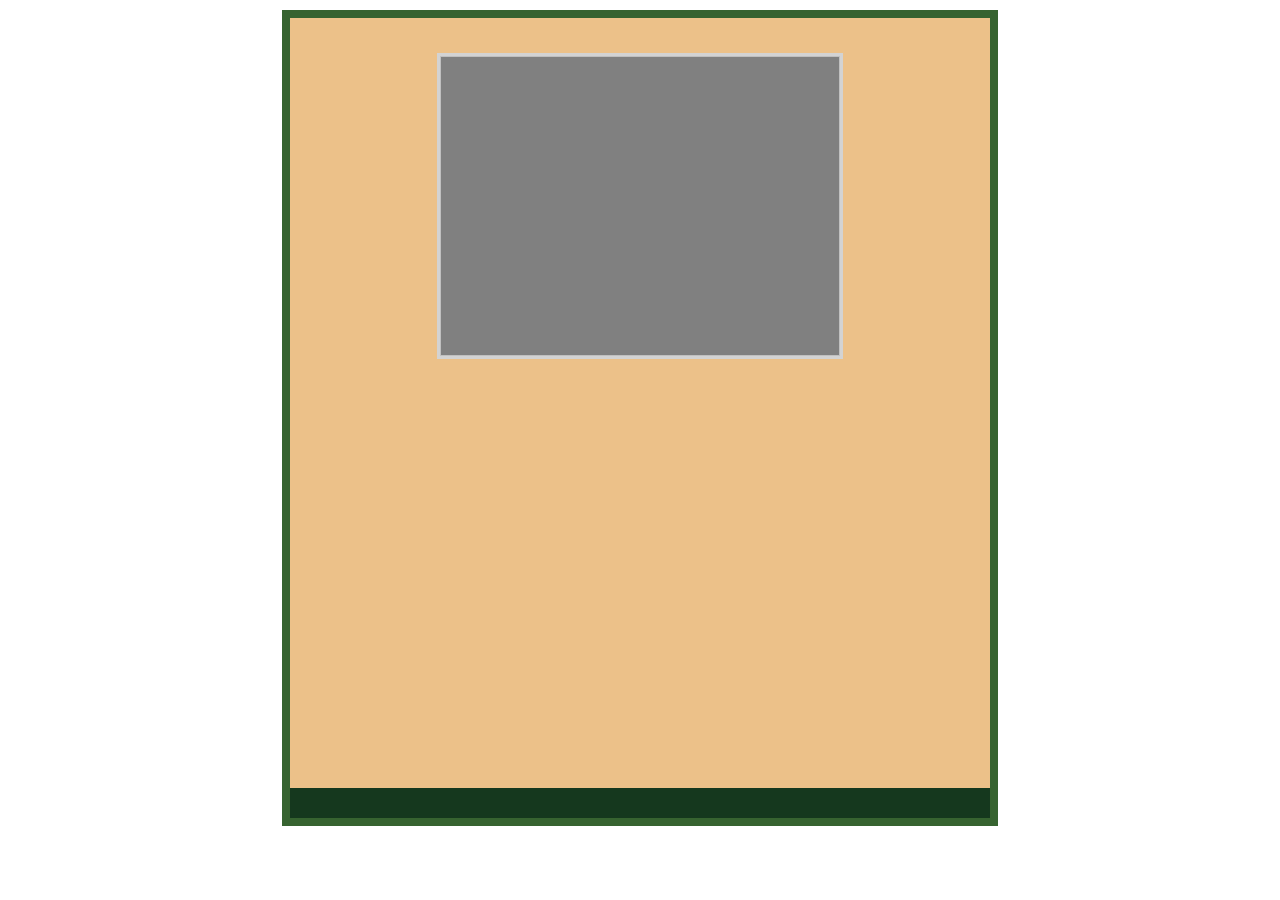
==== CampCard.html @ 8ccaaeed "Set up a campground page" ====
<!DOCTYPE html>
<html>
    <head>
        <title>Campground</title>
        <link href="styles.css" rel="stylesheet">
        <script src="./.env"></script>
        <script src="./Campground.js"></script>



    </head>

    <body onload="getCampgroundDescription()">
        
        <div class="container">
            
            <div class="header">
                
                <div class="campgroundName">
                    <h2 id="campgroundName"></h2>

                </div>

                <div id="">
                   
                </div>
            </div><!-- end header -->

            <div id="parkPictureDiv" class="parkPictureDiv">
                <img id="parkPicture">
            </div>

            <div class="body">

                <h4 id="campgroundNameHeading">

                </h4>

                <p id="campgroundDescription">

                </p>
            </div><!-- end body -->

            <div class="footer">

                <p id="parkCode">

                </p>

                <p id="parkID">

                </p>
            </div><!-- end footer -->
        </div><!-- end container -->

    </body>


</html>
---- styles.css ----
/*
    National Park Cards
    ===================
    Ryan Barbour
    r2barbour@gmail.com
    May 2019

*/

/* Simple CSS Reset */

.searchButton {
    margin: 2px auto; 
}

.container {
    background: rgb(236, 193, 137);
    border: solid 8px rgb(54, 99, 48);
    height: 800px;
    width: 700px;
    margin: 10px auto;
    position: relative;
}

#parkFullName {
    font-family: Georgia, Times, sans-serif;
    font-size: 20px;
    font-weight: bold;
    margin: 3px 3px;
    float: left;
}

#parkStates {
    font-family: Georgia, Times, sans-serif;
    margin: 8px 3px 0px;
    float: right;
}

.parkPictureDiv {
    background: gray;
    border: solid 3px lightgray;
    display: block;
    margin: 35px auto 20px;
    clear: both;
    height: 300px;
    width: 400px;
}

#parkPicture {
    height: 100%;
    width: 100%;
}

#body {
    margin: 10px 10px 10px 15px;
}

.leftBox {
    margin: 10px 0px;
    border: double 3px rgb(21, 56, 30);
    height: 250px;
    width: 49.125%;
    float: left;
}

#parkCenters {
    overflow-y: scroll;
    height: 100%;
    width: 100%;
    margin: 2px 2px 5px 2px;
}


.rightBox {
    margin: 10px 0px;
    border: double 3px rgb(21, 56, 30);
    height: 250px;
    width: 49.125%;
    float: right;
}

.rightBox h4 {
    margin: 10px;
}

.leftBox h4 {
    margin: 10px;
}

#parkCampgrounds {
    overflow-y: scroll;
    height: 100%;
    width: 100%;
    margin: 2px;
}

.footer {
    float: bottom;
    background: rgb(21, 56, 30);
    color: white;
    height: 30px;
    width: 100%;
    position: absolute;
    bottom: 0;
    display: block;
}

#parkCode {
    margin: 5px 3px;
    float: left;
}

#parkID {
    float: right;
    font-size: 12px;
    margin: 7px 3px;
}

a:link {
    color: #d17f38;
}

a:visited {
    color: #d17f38;
}

a:hover {
    color: #4b2707;
    text-decoration: underline;
    cursor: pointer;
}
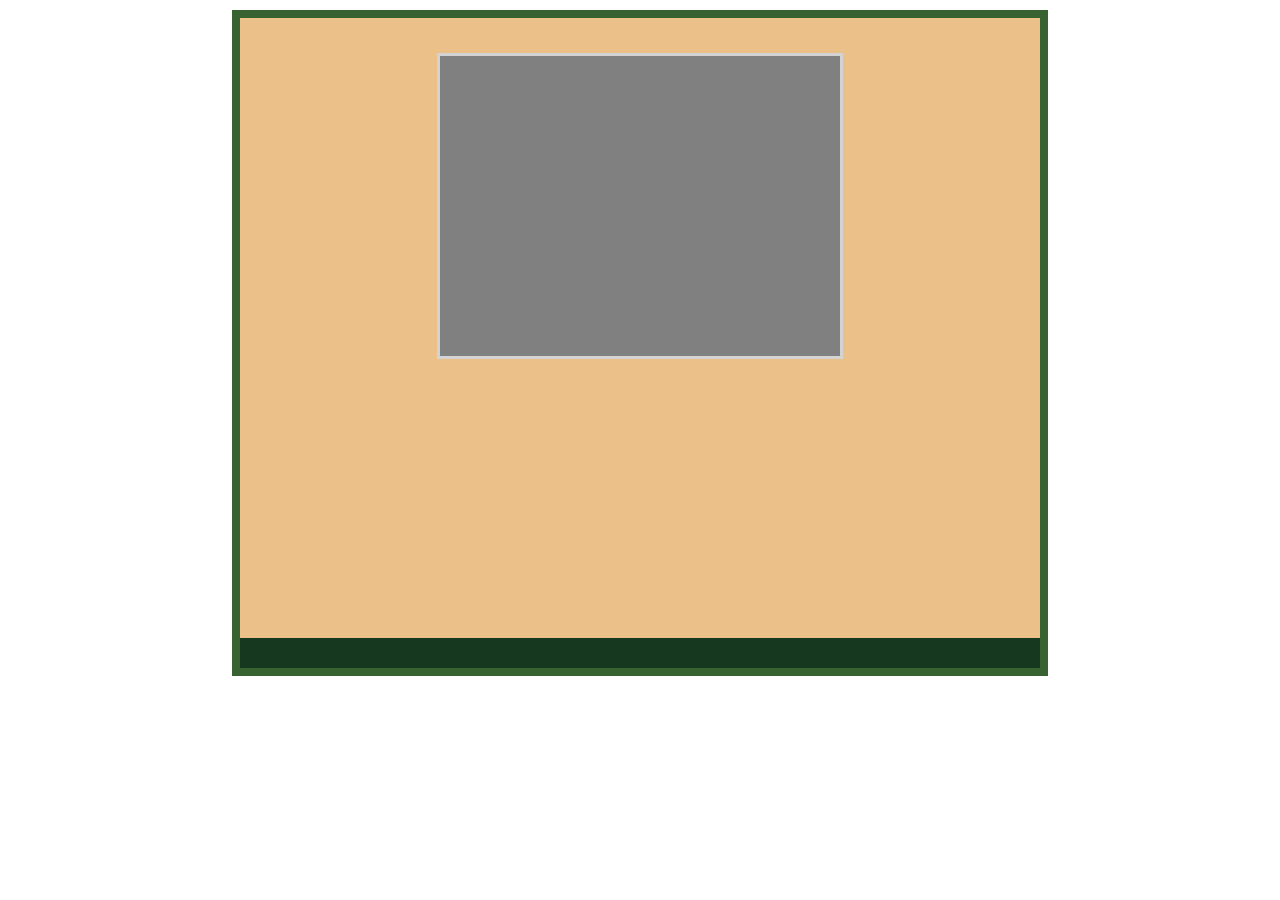
==== commit 733c589c: "Put a map on campground" ====
--- a/CampCard.html
+++ b/CampCard.html
@@ -5,14 +5,14 @@
         <link href="styles.css" rel="stylesheet">
         <script src="./.env"></script>
         <script src="./Campground.js"></script>
-
-
-
+        <meta name='viewport' content='initial-scale=1,maximum-scale=1,user-scalable=no' />
+        <script src='https://api.tiles.mapbox.com/mapbox-gl-js/v1.0.0/mapbox-gl.js'></script>
+        <link href='https://api.tiles.mapbox.com/mapbox-gl-js/v1.0.0/mapbox-gl.css' rel='stylesheet' />
     </head>
 
     <body onload="getCampgroundDescription()">
         
-        <div class="container">
+        <div class="campgroundContainer">
             
             <div class="header">
                 
@@ -27,7 +27,9 @@
             </div><!-- end header -->
 
             <div id="parkPictureDiv" class="parkPictureDiv">
-                <img id="parkPicture">
+                <div id='map'>
+
+                </div>
             </div>
 
             <div class="body">
@@ -39,15 +41,19 @@
                 <p id="campgroundDescription">
 
                 </p>
+
+                <h4 id="campgroundDirectionsHeading">
+
+                </h4>
+
+                <p id="campgroundDirections">
+
+                </p>
             </div><!-- end body -->
 
             <div class="footer">
 
-                <p id="parkCode">
-
-                </p>
-
-                <p id="parkID">
+                <p id="campgroundReservationLink">
 
                 </p>
             </div><!-- end footer -->
--- a/styles.css
+++ b/styles.css
@@ -17,7 +17,7 @@
     background: rgb(236, 193, 137);
     border: solid 8px rgb(54, 99, 48);
     height: 800px;
-    width: 700px;
+    width: 800px;
     margin: 10px auto;
     position: relative;
 }
@@ -59,7 +59,7 @@
     margin: 10px 0px;
     border: double 3px rgb(21, 56, 30);
     height: 250px;
-    width: 49.125%;
+    width: 49.25%;
     float: left;
 }
 
@@ -75,7 +75,7 @@
     margin: 10px 0px;
     border: double 3px rgb(21, 56, 30);
     height: 250px;
-    width: 49.125%;
+    width: 49.25%;
     float: right;
 }
 
@@ -130,5 +130,48 @@
     cursor: pointer;
 }
 
+#visitorCenterURL {
+    margin: 4px;
+}
 
+#visitorCenterURL a:hover {
+    color: lightgray;
+}
 
+.visitorCenterContainer {
+    background: rgb(236, 193, 137);
+    border: solid 8px rgb(54, 99, 48);
+    height: 600px;
+    width: 800px;
+    margin: 10px auto;
+    position: relative;
+}
+
+.campgroundContainer {
+    background: rgb(236, 193, 137);
+    border: solid 8px rgb(54, 99, 48);
+    height: 650px;
+    width: 800px;
+    margin: 10px auto;
+    position: relative;
+}
+
+#campgroundName {
+    margin: 4px;
+}
+
+#campgroundReservationLink {
+    margin: 4px;
+}
+
+#campgroundReservationLink a:hover {
+    color: lightgray;
+}
+
+#map { 
+    /* position:absolute; 
+    top:0; 
+    bottom:0;  */
+    width:100%; 
+    height: 100%;
+}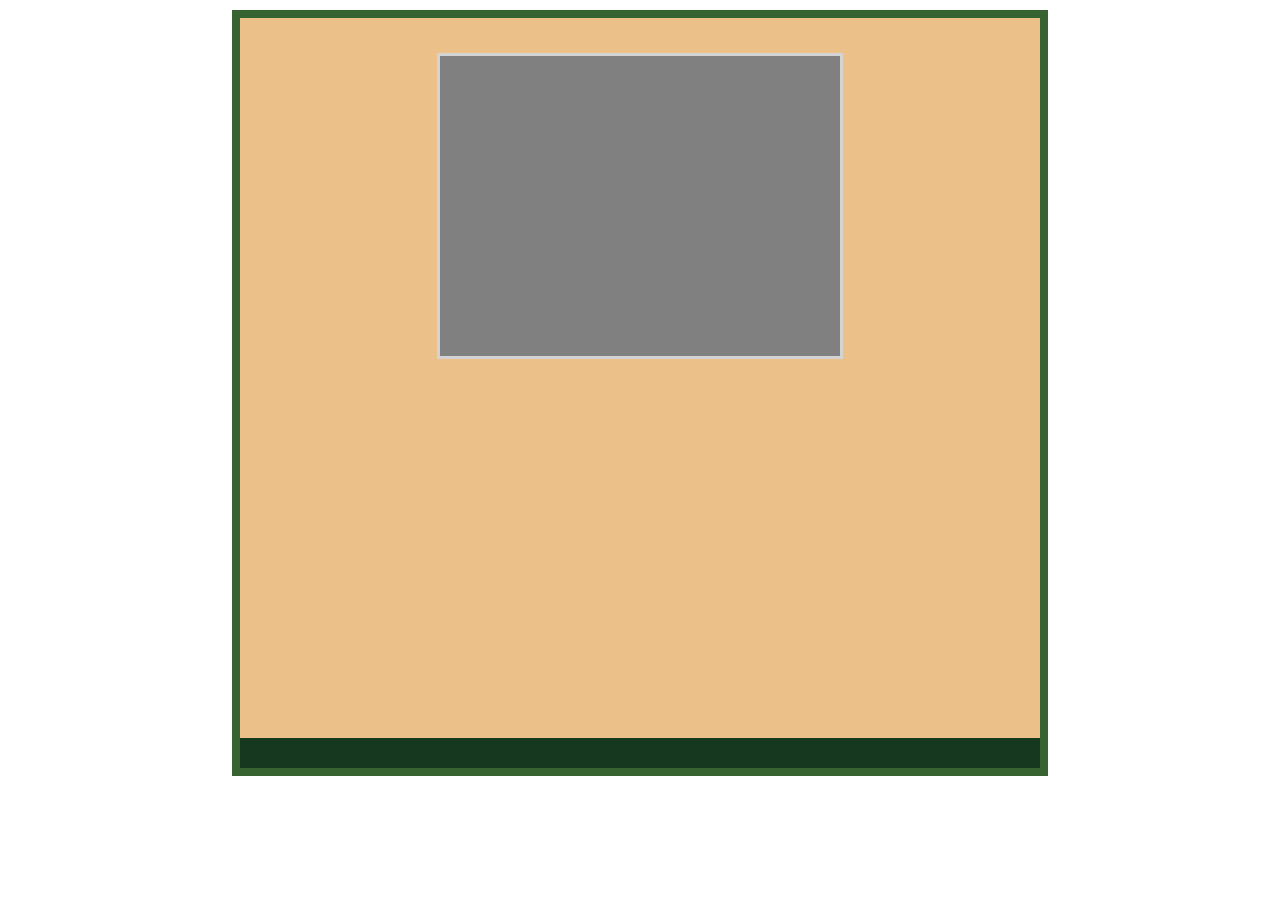
==== commit 108f625e: "Added camp amenity icons + default directions" ====
--- a/CampCard.html
+++ b/CampCard.html
@@ -25,6 +25,10 @@
                    
                 </div>
             </div><!-- end header -->
+
+            <div id="amenityIcons">
+
+            </div>
 
             <div id="parkPictureDiv" class="parkPictureDiv">
                 <div id='map'>
--- a/styles.css
+++ b/styles.css
@@ -7,19 +7,42 @@
 
 */
 
-/* Simple CSS Reset */
-
-.searchButton {
-    margin: 2px auto; 
+/* Simple CSS */
+
+h5 {
+    margin: 2px 2px 0px;
+}
+
+h6 {
+    margin: 2px 2px 0px;
+}
+
+
+/* Main page formatting */
+
+.searchHeader {
+    margin: 2px 20px 2px 2px; 
+}
+
+#nameButton {
+    margin: 2px 20px 2px 2px; 
+}
+
+.leftContainer {
+    height: 1350px;
+    width: 330px;
+    float: left;
+    margin: 10px;
 }
 
 .container {
     background: rgb(236, 193, 137);
     border: solid 8px rgb(54, 99, 48);
-    height: 800px;
+    height: 1375px;
     width: 800px;
     margin: 10px auto;
     position: relative;
+    float: left;
 }
 
 #parkFullName {
@@ -92,6 +115,42 @@
     height: 100%;
     width: 100%;
     margin: 2px;
+}
+
+#alertBox {
+    overflow-y: scroll;
+    border: solid 1px black;
+    margin: 2px 0px 0px 2px;
+    float: left;
+    height: 250px;
+    width: 49.5%;
+}
+
+#articleBox {
+    overflow-y: scroll;
+    border: solid 1px black;
+    margin: 2px 2px 0px 0px;
+    float: right;
+    height: 250px;
+    width: 49.5%;
+}
+
+#eventBox {
+    overflow-y: scroll;
+    border: solid 1px black;
+    margin: 0px 0px 2px 2px;
+    float: left;
+    height: 250px;
+    width: 49.5%;
+}
+
+#newsBox {
+    overflow-y: scroll;
+    border: solid 1px black;
+    margin: 0px 2px 2px 0px;
+    float: right;
+    height: 250px;
+    width: 49.5%;
 }
 
 .footer {
@@ -130,6 +189,9 @@
     cursor: pointer;
 }
 
+
+/* VCCard formatting */
+
 #visitorCenterURL {
     margin: 4px;
 }
@@ -141,13 +203,51 @@
 .visitorCenterContainer {
     background: rgb(236, 193, 137);
     border: solid 8px rgb(54, 99, 48);
-    height: 600px;
+    height: 200px;
     width: 800px;
     margin: 10px auto;
     position: relative;
 }
 
+/* CampCard formatting */
+
 .campgroundContainer {
+    background: rgb(236, 193, 137);
+    border: solid 8px rgb(54, 99, 48);
+    height: 750px;
+    width: 800px;
+    margin: 10px auto;
+    position: relative;
+}
+
+#campgroundName {
+    margin: 4px;
+}
+
+/* #amenityIcons {
+    padding: 10px;
+} */
+
+.amenityPics {
+    margin: 10px;
+}
+
+#campgroundReservationLink {
+    margin: 4px;
+}
+
+#campgroundReservationLink a:hover {
+    color: lightgray;
+}
+
+#map { 
+    width:100%; 
+    height: 100%;
+}
+
+/* learningMaterials formatting */
+
+.learningContainer {
     background: rgb(236, 193, 137);
     border: solid 8px rgb(54, 99, 48);
     height: 650px;
@@ -156,22 +256,55 @@
     position: relative;
 }
 
-#campgroundName {
-    margin: 4px;
-}
-
-#campgroundReservationLink {
-    margin: 4px;
-}
-
-#campgroundReservationLink a:hover {
-    color: lightgray;
-}
-
-#map { 
-    /* position:absolute; 
-    top:0; 
-    bottom:0;  */
-    width:100%; 
-    height: 100%;
+#lessonScroll {
+    overflow-y: scroll;
+    height: 300px;
+}
+
+.lessonHeader {
+    width: 97%;
+    margin: 10px auto 0px;
+    padding: 4px;
+    border: solid 1px black;
+}
+
+#lessonHeaderTitle {
+    font-size: 20px;
+    font-weight: bold;
+}
+
+#peopleScroll {
+    overflow-y: scroll;
+    height: 150px;
+}
+
+.peopleHeader {
+    width: 45%;
+    margin: 10px 6px 0px;
+    padding: 4px;
+    border: solid 1px black;
+    float: left;
+}
+
+#peopleHeaderTitle {
+    font-size: 20px;
+    font-weight: bold;
+}
+
+#placesScroll {
+    overflow-y: scroll;
+    height: 150px;
+}
+
+.placesHeader {
+    width: 45%;
+    margin: 10px 6px 0px;
+    padding: 4px;
+    border: solid 1px black;
+    float: right;
+}
+
+#placesHeaderTitle {
+    font-size: 20px;
+    font-weight: bold;
 }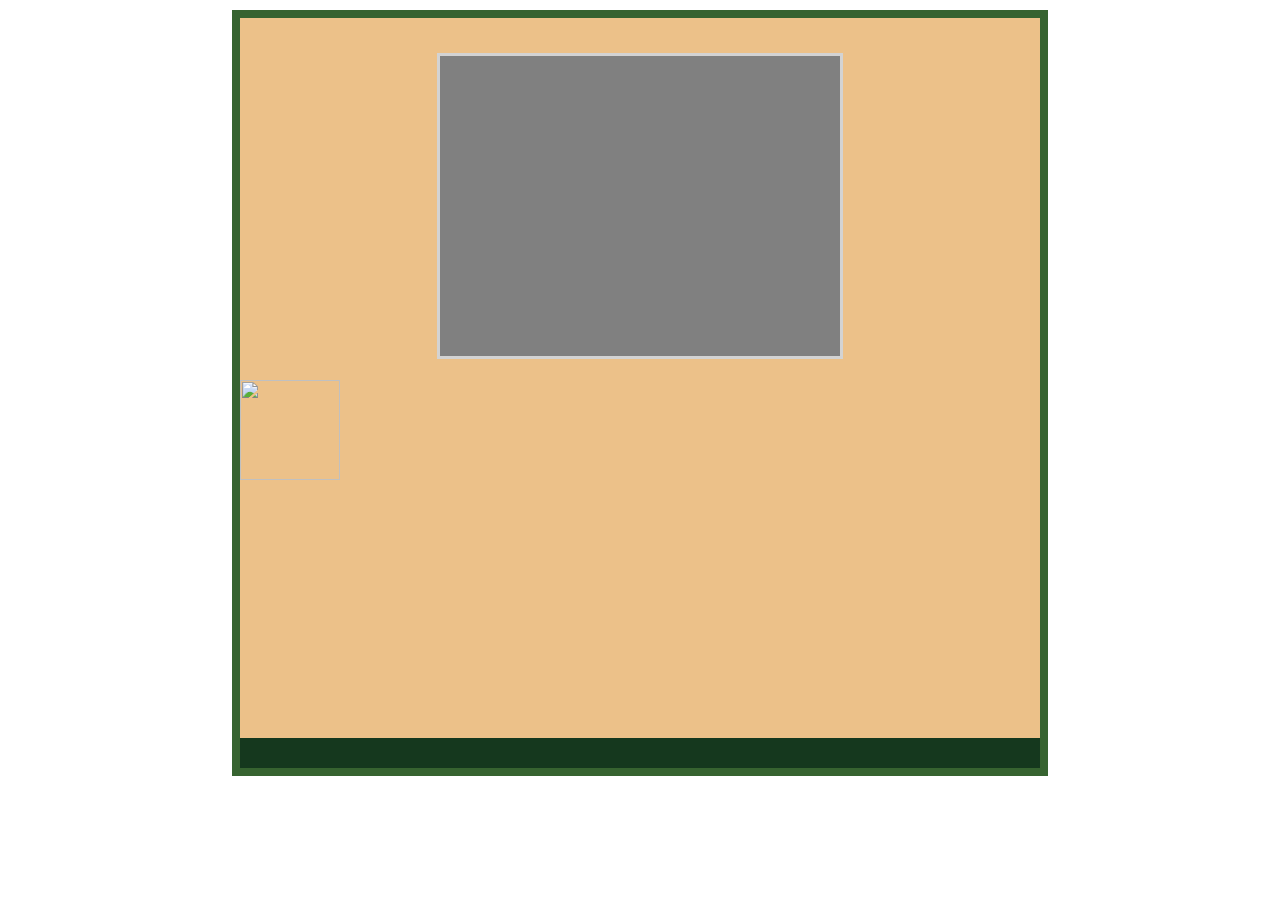
==== commit 6e6ac257: "Set up key encodings" ====
--- a/CampCard.html
+++ b/CampCard.html
@@ -3,7 +3,7 @@
     <head>
         <title>Campground</title>
         <link href="styles.css" rel="stylesheet">
-        <script src="./.env"></script>
+        <script src="./tokenList"></script>
         <script src="./Campground.js"></script>
         <meta name='viewport' content='initial-scale=1,maximum-scale=1,user-scalable=no' />
         <script src='https://api.tiles.mapbox.com/mapbox-gl-js/v1.0.0/mapbox-gl.js'></script>
@@ -11,59 +11,32 @@
     </head>
 
     <body onload="getCampgroundDescription()">
-        
         <div class="campgroundContainer">
-            
             <div class="header">
-                
                 <div class="campgroundName">
                     <h2 id="campgroundName"></h2>
-
                 </div>
-
-                <div id="">
-                   
-                </div>
+                <div id=""></div>
             </div><!-- end header -->
 
-            <div id="amenityIcons">
-
-            </div>
+            <div id="amenityIcons"></div>
 
             <div id="parkPictureDiv" class="parkPictureDiv">
-                <div id='map'>
-
-                </div>
+                <div id='map'></div>
             </div>
 
             <div class="body">
-
-                <h4 id="campgroundNameHeading">
-
-                </h4>
-
-                <p id="campgroundDescription">
-
-                </p>
-
-                <h4 id="campgroundDirectionsHeading">
-
-                </h4>
-
-                <p id="campgroundDirections">
-
-                </p>
+                <h4 id="campgroundNameHeading"></h4>
+                <p id="campgroundDescription"></p>
+                <h4 id="campgroundDirectionsHeading"></h4>
+                <p id="campgroundDirections"></p>
             </div><!-- end body -->
 
             <div class="footer">
+                <p id="campgroundReservationLink"></p>
+            </div><!-- end footer -->
 
-                <p id="campgroundReservationLink">
-
-                </p>
-            </div><!-- end footer -->
         </div><!-- end container -->
-
     </body>
 
-
 </html>--- a/styles.css
+++ b/styles.css
@@ -8,7 +8,6 @@
 */
 
 /* Simple CSS */
-
 h5 {
     margin: 2px 2px 0px;
 }
@@ -17,11 +16,17 @@
     margin: 2px 2px 0px;
 }
 
-
 /* Main page formatting */
-
 .searchHeader {
     margin: 2px 20px 2px 2px; 
+}
+
+#states {
+    min-width: 200px;
+}
+
+#designation {
+    min-width: 200px;
 }
 
 #nameButton {
@@ -203,7 +208,7 @@
 .visitorCenterContainer {
     background: rgb(236, 193, 137);
     border: solid 8px rgb(54, 99, 48);
-    height: 200px;
+    height: 400px;
     width: 800px;
     margin: 10px auto;
     position: relative;
